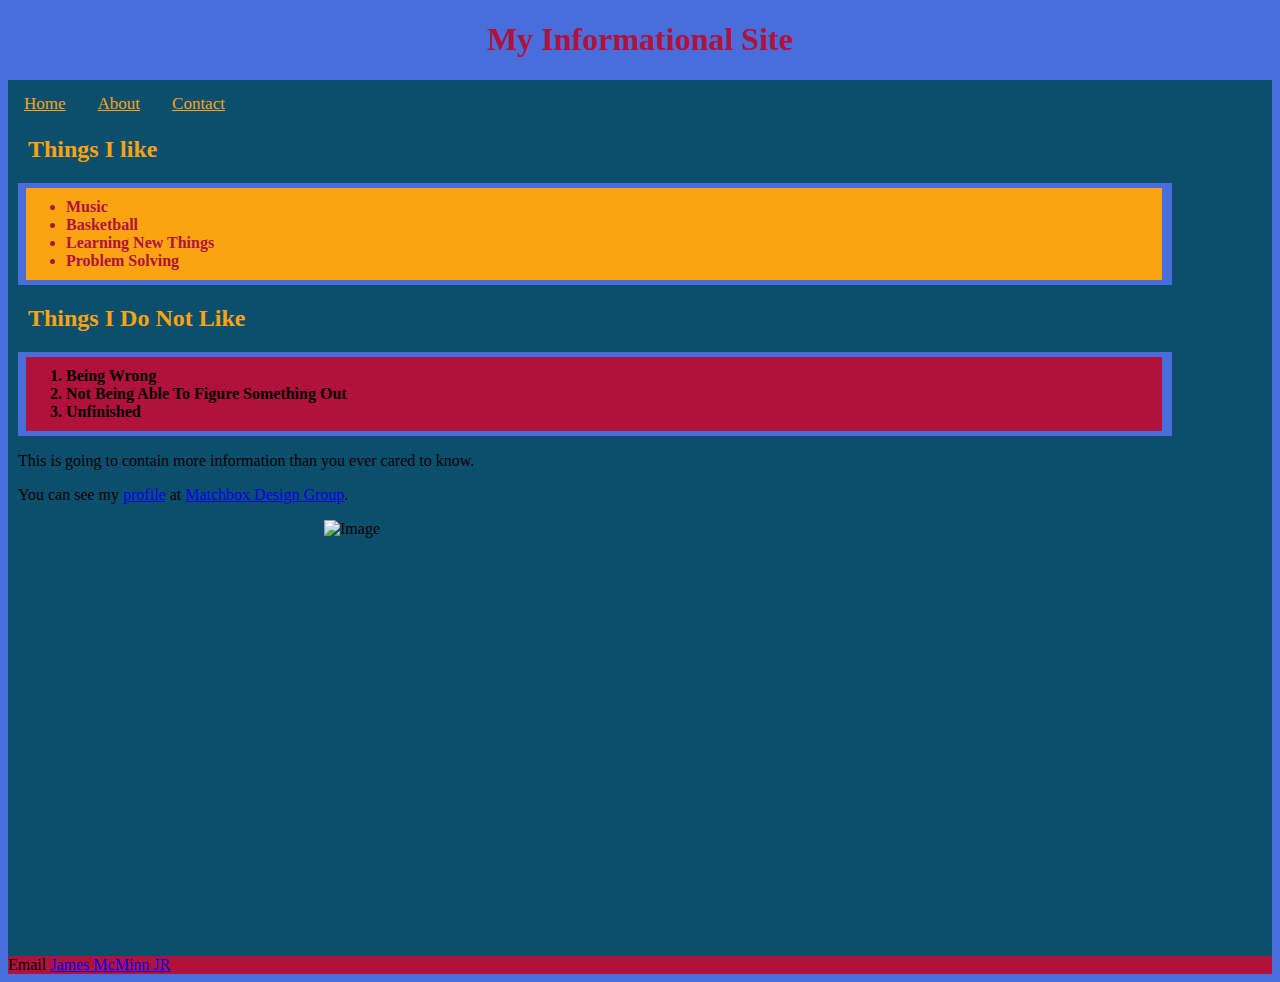
==== HomeworkWeekFour/index.html @ 2fd6fbd5 "Week 4 Homework minus the bonus" ====
<!DOCTYPE html>
<html lang="en">
<head>
    <meta charset="UTF-8">
    <meta http-equiv="X-UA-Compatible" content="IE=edge">
    <meta name="viewport" content="width=device-width, initial-scale=1.0">
    <title>Information About Me</title>
    <link rel="stylesheet" href="./style.css">
</head>
<body>
  <header>
    <center><h1 class="h1">My Informational Site</h1></center>
  </header>
  <div class="topnav">
    <a href="./index.html">Home</a>
    <a href="./About.html">About</a>
    <a href="./Contact.html">Contact</a>
  </div>
   <main>
     <div class="main-content">
<br>
<br>
    <h2>Things I like</h2>

    <ul id="first-list">
        <li>Music</li>
        <li>Basketball</li>
        <li>Learning New Things</li>
        <li>Problem Solving</li>
      </ul>

      <h2>Things I Do Not Like</h2>
      <ol class="my-second-list">
        <li>Being Wrong</li>
        <li>Not Being Able To Figure Something Out</li>
        <li>Unfinished</li>
      </ol>
    <p>This is going to contain more information than you ever
        cared to know.
    </p>

<p>You can see my <a href="https://matchboxdesigngroup.com/team-member/james-mcminn-senior-digital-strategist/">profile</a> at <a href="https://matchboxdesigngroup.com">Matchbox Design Group</a>.</p>
<img src="https://matchboxdesigngroup.com/app/uploads/2021/06/James-McMinn-personality-pic-3.jpg" class="center" alt="Image" height="400" width="500"><br><br>

</div>
   </main> 
        <footer>
Email <a href="mailto:jmcminn@matchboxdesigngroup.com">James McMinn JR</a>
        </footer>
</body>
<script type="text/javascript" src="weekfourhomework.js" ></script>
</html>
---- HomeworkWeekFour/style.css ----
.main-content {
  background-color: #0B4F6C;
}

#first-list {
  border-width: 5px 10px 5px 8px; 
  border-color: #496DDB;  
  border-style: solid; 
  border-radius: 0%;
  margin-top: 10px;
  margin-left: 10px;
  margin-right: 100px;  
  background-color: #FCA311;
  padding-top: 10px;
  padding-bottom: 10px;
}

#first-list > li {
  color: #B0123c;
  font-weight: bold;
}

.my-second-list {
  border-width: 5px 10px 5px 8px; 
  border-color: #496DDB;  
  border-style: solid; 
  border-radius: 0%;
  margin-top: 10px;
  margin-left: 10px;
  margin-right: 100px;  
  background-color: #B0123c;
  padding-top: 10px;
  padding-bottom: 10px;
  font-weight:bold;
}

* p { 
padding-left: 10px;

}

h1 {
  color: #B0123c;
}

h2 {
  margin-left: 20px;
  color:#FCA311
}

.topnav {
  background-color: #FCA311;
}

.topnav a {
  float: left;
  color: #FCA311;
  text-align: center;
  padding: 14px 16px;
  font-size: 17px;
}

.topnav a:hover {
  background-color: #496DDB;
  color: black;
}

.topnav a.active {
  background-color: #B0123c;
  color: black;

}

.center {
  display: block;
  margin-left: auto;
  margin-right: auto;
  width: 50%;
}

footer {
  background-color: #B0123c;
}

html {
  background-color: #496DDB;
}
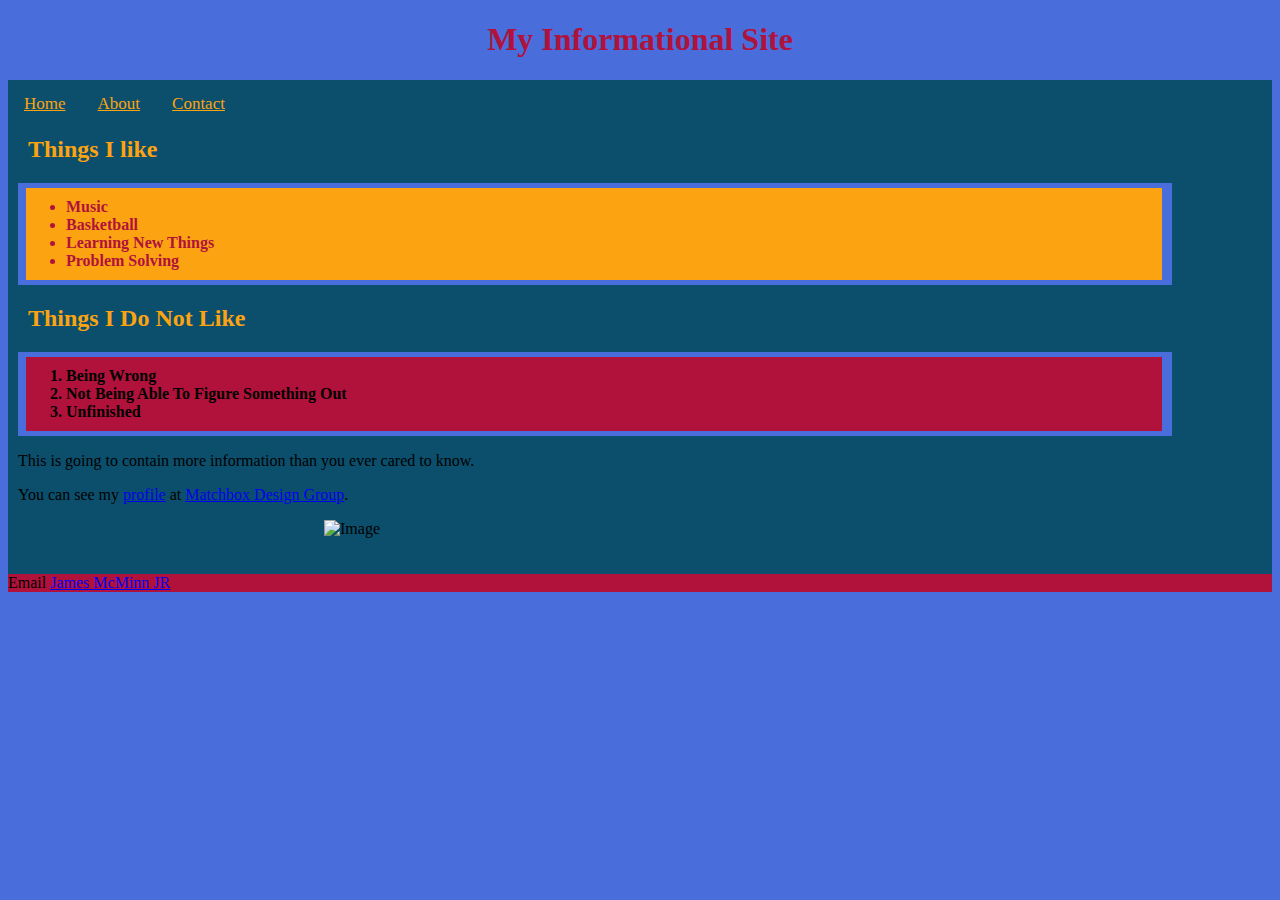
==== commit 70ff5244: "fixed image to make it responsive" ====
--- a/HomeworkWeekFour/index.html
+++ b/HomeworkWeekFour/index.html
@@ -40,7 +40,7 @@
     </p>
 
 <p>You can see my <a href="https://matchboxdesigngroup.com/team-member/james-mcminn-senior-digital-strategist/">profile</a> at <a href="https://matchboxdesigngroup.com">Matchbox Design Group</a>.</p>
-<img src="https://matchboxdesigngroup.com/app/uploads/2021/06/James-McMinn-personality-pic-3.jpg" class="center" alt="Image" height="400" width="500"><br><br>
+<img src="https://matchboxdesigngroup.com/app/uploads/2021/06/James-McMinn-personality-pic-3.jpg" alt="Image" ><br><br>
 
 </div>
    </main> 
--- a/HomeworkWeekFour/style.css
+++ b/HomeworkWeekFour/style.css
@@ -71,12 +71,6 @@
 
 }
 
-.center {
-  display: block;
-  margin-left: auto;
-  margin-right: auto;
-  width: 50%;
-}
 
 footer {
   background-color: #B0123c;
@@ -84,4 +78,11 @@
 
 html {
   background-color: #496DDB;
+}
+
+img {
+  display: block;
+  margin-left: auto;
+  margin-right: auto;
+  width: 50%;
 }